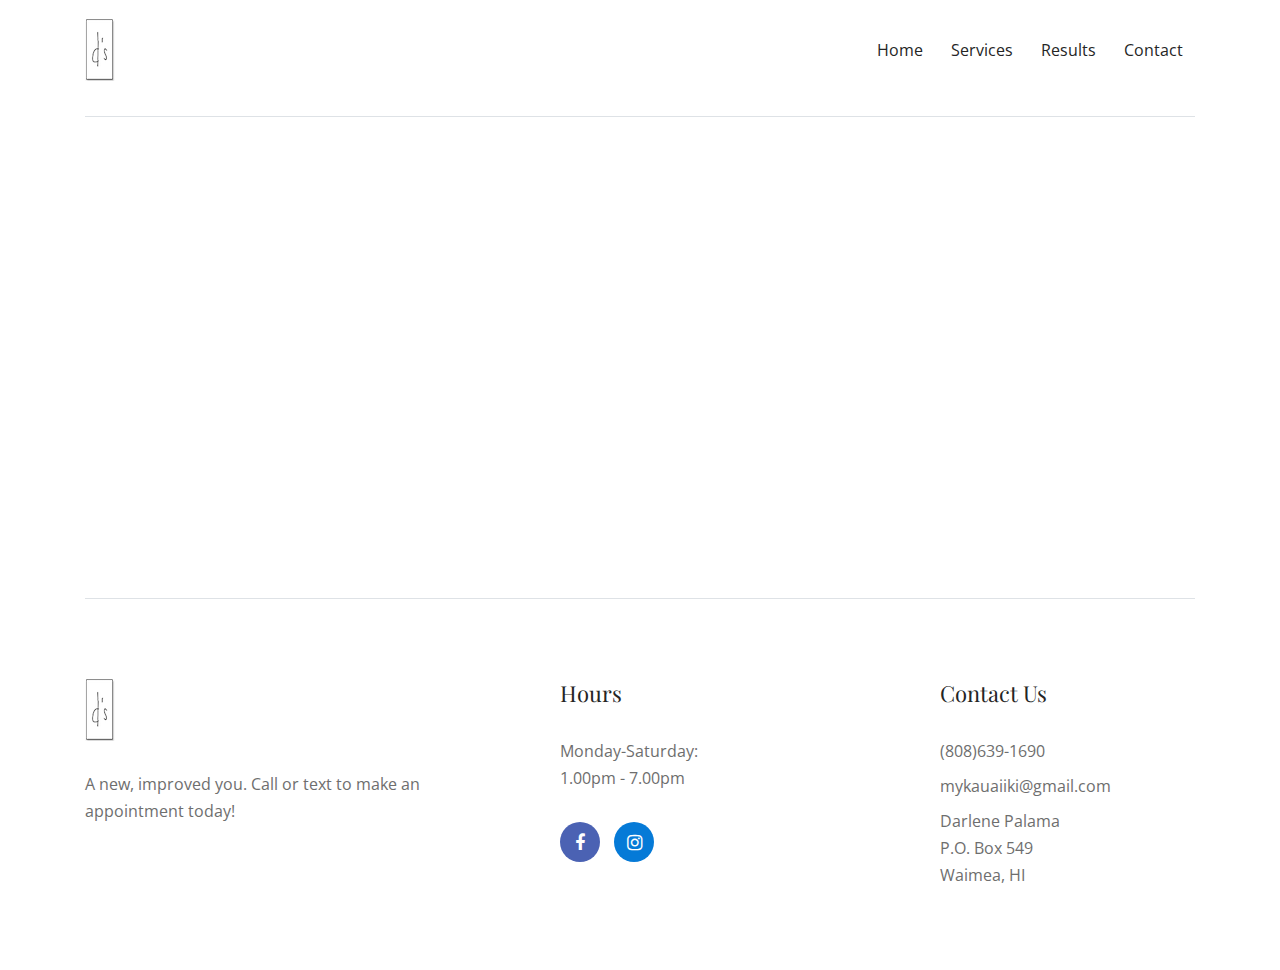
==== contact.html @ d2c917bf "Added container around map in contacts file." ====
<!DOCTYPE html>
<html lang="en">

<head>
    <meta charset="UTF-8">
    <meta name="description" content="">
    <meta http-equiv="X-UA-Compatible" content="IE=edge">
    <meta name="viewport" content="width=device-width, initial-scale=1, shrink-to-fit=no">

    <!-- Title -->
    <title>Darlene's</title>

    <!-- Favicon -->
    <link rel="icon" href="./img/core-img/darleneLogo.ico">

    <!-- Stylesheet -->
    <link rel="stylesheet" href="style.css">

</head>

<body>
    <!-- Preloader -->
    <div id="preloader">
        <div class="loader"></div>
    </div>
    <!-- /Preloader -->

        <!-- Main Header Start -->
        <div class="main-header-area">
            <div class="classy-nav-container breakpoint-off">
                <div class="container">
                    <!-- Classy Menu -->
                    <nav class="classy-navbar justify-content-between" id="akameNav">

                        <!-- Logo -->
                        <a class="nav-brand" href="index.html"><img src="./img/core-img/darleneLogo.png" alt=""></a>

                        <!-- Navbar Toggler -->
                        <div class="classy-navbar-toggler">
                            <span class="navbarToggler"><span></span><span></span><span></span></span>
                        </div>

                        <!-- Menu -->
                        <div class="classy-menu">
                            <!-- Menu Close Button -->
                            <div class="classycloseIcon">
                                <div class="cross-wrap"><span class="top"></span><span class="bottom"></span></div>
                            </div>
                            <!-- Nav Start -->
                            <div class="classynav">
                                <ul id="nav">
                                    <li><a href="./index.html">Home</a></li>
                                    <li><a href="./service.html">Services</a></li>
                                    <li><a href="./service copy.html">Results</a></li>
                                    <li><a href="./contact.html">Contact</a></li>
                                </ul>
                            <!-- Nav End -->
                        </div>
                    </nav>
                </div>
            </div>
        </div>
    </header>
    <!-- Header Area End -->

    <div class="container">
        <div class="border-top mt-3 mb-15"></div>
    </div>

    <!-- Google Maps Start -->
    <div class="container">
        <div class="akame-google-maps-area">
            <iframe src="https://www.google.com/maps/embed?pb=!1m18!1m12!1m3!1d3701.2905967788015!2d-159.52949958449238!3d21.92337716200979!2m3!1f0!2f0!3f0!3m2!1i1024!2i768!4f13.1!3m3!1m2!1s0x7c070457cb90d60b%3A0xf1c5030e3676e1a9!2s4414+Papalina+Rd%2C+Kalaheo%2C+HI+96741!5e0!3m2!1sen!2sus!4v1564170684583!5m2!1sen!2sus"allowfullscreen></iframe>
        </div>
    </div>
    <!-- Google Maps End -->

    <div class="container">
    <div class="border-top mt-3"></div>
    </div>

    <!-- Footer Area Start -->
    <footer class="footer-area section-padding-80-0">
        <div class="container">
            <div class="row justify-content-between">

                <!-- Single Footer Widget -->
                <div class="col-12 col-sm-6 col-md-4">
                    <div class="single-footer-widget mb-80">
                        <!-- Footer Logo -->
                        <a href="#" class="footer-logo"><img src="img/core-img/darleneLogo.png" alt=""></a>

                        <p class="mb-30">A new, improved you. Call or text to make an appointment today!</p>

                        <!-- Copywrite Text -->
                        <div class="copywrite-text">
                            <p> <!-- Link back to Colorlib can't be removed. Template is licensed under CC BY 3.0. -->
<!-- Copyright &copy;<script>document.write(new Date().getFullYear());</script> All rights reserved | This template is made with <i class="fa fa-heart-o" aria-hidden="true"></i> by <a href="https://colorlib.com" target="_blank">Colorlib</a> -->
<!-- Link back to Colorlib can't be removed. Template is licensed under CC BY 3.0. --></p>
                        </div>
                    </div>
                </div>

                <!-- Single Footer Widget -->
                <div class="col-12 col-sm-6 col-md-4 col-xl-3">
                    <div class="single-footer-widget mb-80">
                        <!-- Widget Title -->
                        <h4 class="widget-title">Hours</h4>

                        <!-- Open Times -->
                        <div class="open-time">
                            <p>Monday-Saturday:<br>1.00pm - 7.00pm</p>
                        </div>

                        <!-- Social Info -->
                        <div class="social-info">
                            <a href="#" class="facebook"><i class="fa fa-facebook"></i></a>
                            <a href="https://www.instagram.com/darlenepalama/?hl=en" class="instagram"><i class="fa fa-instagram"></i></a>
                        </div>
                    </div>
                </div>

                <!-- Single Footer Widget -->
                <div class="col-12 col-md-4 col-xl-3">
                    <div class="single-footer-widget mb-80">

                        <!-- Widget Title -->
                        <h4 class="widget-title">Contact Us</h4>

                        <!-- Contact Address -->
                        <div class="contact-address">
                            <p>(808)639-1690</p>
                            <p>mykauaiiki@gmail.com</p>
                            <p>Darlene Palama<br> P.O. Box 549<br> Waimea, HI</p>
                        </div>
                    </div>
                </div>

            </div>
        </div>
    </footer>
    <!-- Footer Area End -->

    <!-- All JS Files -->
    <!-- jQuery -->
    <script src="js/jquery.min.js"></script>
    <!-- Popper -->
    <script src="js/popper.min.js"></script>
    <!-- Bootstrap -->
    <script src="js/bootstrap.min.js"></script>
    <!-- All Plugins -->
    <script src="js/akame.bundle.js"></script>
    <!-- Active -->
    <script src="js/default-assets/active.js"></script>

</body>

</html>
---- style.css ----
/* ------------------------------------------
[Master Stylesheet]

Template Name: Akame - Hair Salon HTML5 Template
Template Author: Colorlib
Template Author URL: http://colorlib.com
Version: 1.0.0
Last Update: Jan 19, 2018

---------------------------------------------

[Tables of CSS Content]

+ body

    - 01.0 Reboot CSS
    - 02.0 Spacing CSS
    - 03.0 Preloader CSS
    - 04.0 Heading CSS
    - 05.0 Backtotop CSS
    - 06.0 Buttons CSS
    - 07.0 Header CSS
    - 08.0 Hero CSS
    - 09.0 Footer CSS
    - 10.0 CTA CSS
    - 11.0 Breadcrumb CSS
    - 12.0 Blog CSS
    - 13.0 Choose_us CSS
    - 14.0 Portfolio CSS
    - 15.0 Team CSS
    - 16.0 Service CSS
    - 17.0 About CSS
    - 18.0 Contact CSS

  --------------------------------------------- */
/* Import Fonts & All CSS */
@import url("https://fonts.googleapis.com/css?family=Open+Sans:300,400,600,700|Playfair+Display:400,700");
@import url(css/bootstrap.min.css);
@import url(css/animate.css);
@import url(css/default-assets/classy-nav.css);
@import url(css/default-assets/audioplayer.css);
@import url(css/owl.carousel.min.css);
@import url(css/magnific-popup.css);
@import url(css/font-awesome.min.css);
@import url(css/style.css);
/* :: 1.0 Reboot CSS */
* {
  margin: 0;
  padding: 0; }

body {
  font-family: "Open Sans", sans-serif;
  font-weight: 400;
  font-size: 16px;
  position: relative;
  z-index: auto; }

h1,
h2,
h3,
h4,
h5,
h6 {
  font-family: "Playfair Display", serif;
  color: #252525;
  line-height: 1.3;
  font-weight: 400; }

a,
a:active,
a:focus,
a:hover {
  color: #252525;
  text-decoration: none;
  -webkit-transition-duration: 500ms;
  -o-transition-duration: 500ms;
  transition-duration: 500ms;
  outline: none;
  font-weight: 400; }

li {
  list-style: none; }

p {
  line-height: 1.7;
  color: #6e6e6e;
  font-size: 16px;
  font-weight: 400; }

img {
  max-width: 100%;
  height: auto; }

ul {
  margin: 0;
  padding: 0; }
  ul li {
    margin: 0;
    padding: 0; }

.bg-overlay {
  position: relative;
  z-index: 1; }
  .bg-overlay::after {
    position: absolute;
    content: "";
    height: 100%;
    width: 100%;
    top: 0;
    left: 0;
    z-index: -1;
    background-color: rgba(0, 0, 0, 0.65); }

.bg-img {
  background-position: center center;
  background-size: cover;
  background-repeat: no-repeat; }

.jarallax {
  position: relative;
  z-index: 0; }
  .jarallax > .jarallax-img {
    position: absolute;
    object-fit: cover;
    font-family: 'object-fit: cover';
    top: 0;
    left: 0;
    width: 100%;
    height: 100%;
    z-index: -1; }

.mfp-image-holder .mfp-close,
.mfp-iframe-holder .mfp-close {
  color: #ffffff;
  right: 20px;
  text-align: center;
  padding-right: 0;
  width: 100%;
  position: fixed;
  top: 20px;
  width: 30px;
  background: #bca858;
  height: 30px;
  line-height: 30px; }

button.mfp-close,
button.mfp-arrow {
  background: #bca858; }

.mfp-bottom-bar {
  display: none !important; }

.mfp-bg {
  background-color: #000000; }

.bg-transparent {
  background-color: transparent !important; }

.bg-gray {
  background-color: #f6f9f9 !important; }

textarea:focus,
input:focus {
  outline: none; }

.border {
  border-color: #e5e5e5; }

.mfp-arrow-left::after {
  border-right-color: transparent; }

.mfp-arrow-left::before {
  border-right-color: #ffffff; }

.mfp-arrow-right::after {
  border-left-color: transparent; }

.mfp-arrow-right::before {
  border-left-color: #ffffff; }

/* :: 2.0 Spacing CSS */
.mt-15 {
  margin-top: 15px; }

.mt-30 {
  margin-top: 30px; }

.mt-40 {
  margin-top: 40px; }

.mt-50 {
  margin-top: 50px; }

.mt-70 {
  margin-top: 70px; }

.mt-80 {
  margin-top: 80px; }

.mt-100 {
  margin-top: 100px; }

.mt-150 {
  margin-top: 150px; }

.mr-15 {
  margin-right: 15px; }

.mr-30 {
  margin-right: 30px; }

.mr-50 {
  margin-right: 50px; }

.mr-100 {
  margin-right: 100px; }

.mb-15 {
  margin-bottom: 15px; }

.mb-30 {
  margin-bottom: 30px; }

.mb-40 {
  margin-bottom: 40px; }

.mb-50 {
  margin-bottom: 50px; }

.mb-60 {
  margin-bottom: 60px; }

.mb-70 {
  margin-bottom: 70px; }

.mb-80 {
  margin-bottom: 80px; }

.mb-100 {
  margin-bottom: 100px; }

.ml-15 {
  margin-left: 15px; }

.ml-30 {
  margin-left: 30px; }

.ml-50 {
  margin-left: 50px; }

.ml-100 {
  margin-left: 100px; }

.pt-50 {
  padding-top: 50px !important; }

.section-padding-80 {
  padding-top: 80px;
  padding-bottom: 80px; }

.section-padding-0-80 {
  padding-top: 0;
  padding-bottom: 80px; }

.section-padding-80-0 {
  padding-top: 80px;
  padding-bottom: 0; }

/* :: 3.0 Preloader CSS */
#preloader {
  position: fixed;
  width: 100%;
  height: 100%;
  z-index: 9999999;
  top: 0;
  left: 0;
  background-color: #f6f9f9;
  display: -webkit-box;
  display: -ms-flexbox;
  display: flex;
  -webkit-box-align: center;
  -ms-flex-align: center;
  align-items: center;
  -webkit-box-pack: center;
  -ms-flex-pack: center;
  justify-content: center;
  overflow: hidden; }

.loader,
.loader:before,
.loader:after {
  border-radius: 50%;
  width: 2.5em;
  height: 2.5em;
  -webkit-animation-fill-mode: both;
  animation-fill-mode: both;
  -webkit-animation: load7 1.8s infinite ease-in-out;
  animation: load7 1.8s infinite ease-in-out; }

.loader {
  color: #bca858;
  font-size: 6px;
  position: relative;
  -webkit-transform: translateZ(0);
  -ms-transform: translateZ(0);
  transform: translateZ(0);
  -webkit-animation-delay: -0.16s;
  animation-delay: -0.16s; }

.loader:before,
.loader:after {
  content: '';
  position: absolute;
  top: 0; }

.loader:before {
  left: -3.5em;
  -webkit-animation-delay: -0.32s;
  animation-delay: -0.32s; }

.loader:after {
  left: 3.5em; }

@-webkit-keyframes load7 {
  0%,
    80%,
    100% {
    box-shadow: 0 2.5em 0 -1.3em; }
  40% {
    box-shadow: 0 2.5em 0 0; } }
@keyframes load7 {
  0%,
    80%,
    100% {
    box-shadow: 0 2.5em 0 -1.3em; }
  40% {
    box-shadow: 0 2.5em 0 0; } }
/* :: 4.0 Heading CSS */
.section-heading {
  position: relative;
  z-index: 1;
  margin-bottom: 50px; }
  .section-heading h2 {
    font-size: 42px;
    text-transform: capitalize;
    margin-bottom: 15px;
    display: block;
    line-height: 1.2; }
    @media only screen and (min-width: 992px) and (max-width: 1199px) {
      .section-heading h2 {
        font-size: 36px; } }
    @media only screen and (min-width: 768px) and (max-width: 991px) {
      .section-heading h2 {
        font-size: 36px; } }
    @media only screen and (max-width: 767px) {
      .section-heading h2 {
        font-size: 30px; } }
  .section-heading p {
    font-size: 16px; }
  .section-heading span {
    position: absolute;
    top: 50%;
    font-size: 100px;
    color: #bca858;
    font-family: "Playfair Display", serif;
    text-transform: uppercase;
    line-height: 1;
    -webkit-transform: translateY(-50%);
    -ms-transform: translateY(-50%);
    transform: translateY(-50%);
    z-index: -1;
    opacity: 0.1;
    left: 0;
    font-weight: 700; }
    @media only screen and (min-width: 992px) and (max-width: 1199px) {
      .section-heading span {
        font-size: 70px; } }
    @media only screen and (min-width: 768px) and (max-width: 991px) {
      .section-heading span {
        font-size: 70px; } }
    @media only screen and (max-width: 767px) {
      .section-heading span {
        font-size: 50px; } }
  .section-heading.text-right span {
    right: 48px; }

/* :: 5.0 Backtotop CSS */
#scrollUp {
  position: fixed;
  right: 40px;
  font-size: 20px;
  line-height: 40px;
  width: 40px;
  height: 40px;
  bottom: 40px;
  background-color: #bca858;
  color: #ffffff;
  text-align: center;
  -webkit-transition-duration: 500ms;
  -o-transition-duration: 500ms;
  transition-duration: 500ms;
  border-radius: 50%;
  -webkit-box-shadow: 0 2px 40px 8px rgba(15, 15, 15, 0.15);
  box-shadow: 0 2px 40px 8px rgba(15, 15, 15, 0.15);
  z-index: 15962536; }
  #scrollUp:focus, #scrollUp:hover {
    background-color: #000000;
    color: #ffffff; }

/* :: 6.0 Buttons CSS */
.btn:focus {
  box-shadow: none; }

.akame-btn {
  font-family: "Playfair Display", serif;
  position: relative;
  z-index: 1;
  min-width: 150px;
  height: 42px;
  line-height: 40px;
  font-size: 14px;
  font-weight: 400;
  display: inline-block;
  padding: 0 35px;
  text-align: center;
  text-transform: uppercase;
  background-color: transparent;
  color: #252525;
  border: 1px solid #252525;
  border-radius: 60px;
  -webkit-transition-duration: 500ms;
  -o-transition-duration: 500ms;
  transition-duration: 500ms; }
  .akame-btn:focus, .akame-btn:hover {
    border-color: #bca858;
    font-weight: 400;
    font-size: 14px;
    background-color: #bca858;
    color: #ffffff;
    -webkit-box-shadow: 0 2px 40px 8px rgba(15, 15, 15, 0.15);
    box-shadow: 0 2px 40px 8px rgba(15, 15, 15, 0.15); }
  .akame-btn.active {
    border-color: #bca858;
    background-color: #bca858;
    color: #ffffff; }
    .akame-btn.active:focus, .akame-btn.active:hover {
      border-color: #252525;
      background-color: #252525;
      color: #ffffff; }

/* :: 7.0 Header CSS */
.header-area {
  position: relative;
  z-index: 10;
  width: 100%;
  -webkit-transition-duration: 500ms;
  -o-transition-duration: 500ms;
  transition-duration: 500ms;
  border-bottom: 1px solid #e5e5e5; }
  .header-area .top-header-area {
    position: relative;
    z-index: 1;
    background-color: #252525;
    width: 100%;
    height: 50px; }
    @media only screen and (max-width: 767px) {
      .header-area .top-header-area {
        height: auto;
        padding: 15px 0; } }
    .header-area .top-header-area .top-header-content p {
      margin-bottom: 0;
      font-size: 14px;
      color: #ffffff; }
      @media only screen and (min-width: 768px) and (max-width: 991px) {
        .header-area .top-header-area .top-header-content p {
          font-size: 12px; } }
      @media only screen and (max-width: 767px) {
        .header-area .top-header-area .top-header-content p {
          font-size: 10px; } }
  .header-area .cart-icon a:focus, .header-area .cart-icon a:hover {
    color: #bca858; }

.classy-nav-container {
  background-color: transparent;
  padding: 0; }
  .classy-nav-container .classy-navbar {
    -webkit-transition-duration: 500ms;
    -o-transition-duration: 500ms;
    transition-duration: 500ms;
    height: 100px;
    padding: 0; }
    @media only screen and (min-width: 768px) and (max-width: 991px) {
      .classy-nav-container .classy-navbar {
        height: 70px; } }
    @media only screen and (max-width: 767px) {
      .classy-nav-container .classy-navbar {
        height: 70px; } }
    @media only screen and (max-width: 767px) {
      .classy-nav-container .classy-navbar .nav-brand {
        max-width: 90px;
        margin-right: 15px; } }
    .classy-nav-container .classy-navbar .classynav ul li a {
      font-size: 16px;
      text-transform: capitalize;
      color: #252525; }
      @media only screen and (min-width: 992px) and (max-width: 1199px) {
        .classy-nav-container .classy-navbar .classynav ul li a {
          font-size: 14px; } }
      @media only screen and (min-width: 768px) and (max-width: 991px) {
        .classy-nav-container .classy-navbar .classynav ul li a {
          font-size: 14px; } }
      @media only screen and (max-width: 767px) {
        .classy-nav-container .classy-navbar .classynav ul li a {
          font-size: 14px; } }
      .classy-nav-container .classy-navbar .classynav ul li a:focus, .classy-nav-container .classy-navbar .classynav ul li a:hover {
        color: #bca858; }
    .classy-nav-container .classy-navbar .classynav ul li.cn-dropdown-item ul li a, .classy-nav-container .classy-navbar .classynav ul li.megamenu-item ul li a {
      font-size: 14px;
      text-transform: capitalize;
      height: 42px;
      line-height: 42px;
      padding: 0 30px;
      color: #252525; }
      .classy-nav-container .classy-navbar .classynav ul li.cn-dropdown-item ul li a:focus, .classy-nav-container .classy-navbar .classynav ul li.cn-dropdown-item ul li a:hover, .classy-nav-container .classy-navbar .classynav ul li.megamenu-item ul li a:focus, .classy-nav-container .classy-navbar .classynav ul li.megamenu-item ul li a:hover {
        color: #bca858; }

.classynav ul li.active a {
  position: relative;
  z-index: 1; }
  .classynav ul li.active a::before {
    width: 80%;
    height: 2px;
    background-color: #bca858;
    position: absolute;
    bottom: 0;
    left: 10%;
    z-index: 1;
    content: ''; }
    @media only screen and (min-width: 768px) and (max-width: 991px) {
      .classynav ul li.active a::before {
        display: none; } }
    @media only screen and (max-width: 767px) {
      .classynav ul li.active a::before {
        display: none; } }

.classynav ul li.has-down > a::after,
.classynav ul li.has-down.active > a::after,
.classynav ul li.megamenu-item > a::after {
  color: #252525; }

.breakpoint-off .classynav ul li .dropdown,
.breakpoint-off .classynav ul li .megamenu {
  width: 210px;
  -webkit-box-shadow: 0 2px 40px 8px rgba(15, 15, 15, 0.15);
  box-shadow: 0 2px 40px 8px rgba(15, 15, 15, 0.15);
  border-radius: 6px; }

.breakpoint-off .classynav ul li .megamenu {
  width: 100%; }

/* :: 8.0 Hero CSS */
.single-welcome-slide {
  position: relative;
  z-index: 2;
  width: 100%;
  height: 720px;
  background-color: #ffffff; }
  @media only screen and (min-width: 992px) and (max-width: 1199px) {
    .single-welcome-slide {
      height: 600px; } }
  @media only screen and (min-width: 768px) and (max-width: 991px) {
    .single-welcome-slide {
      height: 600px; } }
  @media only screen and (max-width: 767px) {
    .single-welcome-slide {
      height: 500px; } }
  .single-welcome-slide .welcome-text {
    position: relative;
    z-index: 1; }
    .single-welcome-slide .welcome-text h2 {
      font-size: 72px;
      display: block;
      margin-bottom: 30px;
      color: #252525; }
      @media only screen and (min-width: 992px) and (max-width: 1199px) {
        .single-welcome-slide .welcome-text h2 {
          font-size: 60px; } }
      @media only screen and (min-width: 768px) and (max-width: 991px) {
        .single-welcome-slide .welcome-text h2 {
          font-size: 60px; } }
      @media only screen and (max-width: 767px) {
        .single-welcome-slide .welcome-text h2 {
          font-size: 36px; } }
    .single-welcome-slide .welcome-text p {
      font-size: 18px;
      color: #252525;
      margin-bottom: 50px;
      display: block; }

.welcome-slides {
  position: relative;
  z-index: 1;
  overflow: hidden; }

/* :: 9.0 Footer CSS */
.footer-area {
  position: relative;
  z-index: 1; }

.single-footer-widget {
  position: relative;
  z-index: 1; }
  @media only screen and (min-width: 768px) and (max-width: 991px) {
    .single-footer-widget p {
      font-size: 14px; } }
  .single-footer-widget .widget-title {
    font-size: 22px;
    color: #252525;
    margin-bottom: 30px;
    display: block;
    text-transform: capitalize; }
  .single-footer-widget .open-time p {
    margin-bottom: 8px; }
    .single-footer-widget .open-time p:last-child {
      margin-bottom: 0; }
  .single-footer-widget .social-info {
    position: relative;
    z-index: 1;
    margin-top: 30px; }
    .single-footer-widget .social-info a {
      display: inline-block;
      font-size: 18px;
      color: #ffffff;
      width: 40px;
      height: 40px;
      border-radius: 50%;
      margin-right: 10px;
      text-align: center;
      line-height: 40px; }
      @media only screen and (min-width: 768px) and (max-width: 991px) {
        .single-footer-widget .social-info a {
          margin-right: 5px; } }
      .single-footer-widget .social-info a.facebook {
        background-color: #4b62b3; }
      .single-footer-widget .social-info a.twitter {
        background-color: #03baeb; }
      .single-footer-widget .social-info a.google-plus {
        background-color: #cb242e; }
      .single-footer-widget .social-info a.instagram {
        background-color: #057ad7; }
      .single-footer-widget .social-info a:focus, .single-footer-widget .social-info a:hover {
        background-color: #bca858; }
  .single-footer-widget .contact-address p {
    margin-bottom: 8px; }
    .single-footer-widget .contact-address p:last-child {
      margin-bottom: 0; }
  .single-footer-widget .footer-logo {
    display: block;
    margin-bottom: 30px; }

.copywrite-text {
  position: relative;
  z-index: 1; }
  .copywrite-text p {
    font-size: 16px;
    color: #6e6e6e;
    margin-bottom: 0; }
    @media only screen and (min-width: 768px) and (max-width: 991px) {
      .copywrite-text p {
        font-size: 14px; } }
    .copywrite-text p a {
      color: #6e6e6e;
      font-size: 16px; }
      @media only screen and (min-width: 768px) and (max-width: 991px) {
        .copywrite-text p a {
          font-size: 14px; } }
      .copywrite-text p a:focus, .copywrite-text p a:hover {
        color: #bca858; }

/* :: 10.0 CTA CSS */
.akame-cta-area {
  position: relative;
  z-index: 1; }
  .akame-cta-area .cta-content h2 {
    font-size: 48px;
    display: block;
    margin-bottom: 30px; }
    @media only screen and (min-width: 992px) and (max-width: 1199px) {
      .akame-cta-area .cta-content h2 {
        font-size: 36px; } }
    @media only screen and (min-width: 768px) and (max-width: 991px) {
      .akame-cta-area .cta-content h2 {
        font-size: 36px; } }
    @media only screen and (max-width: 767px) {
      .akame-cta-area .cta-content h2 {
        font-size: 30px; } }
  .akame-cta-area .cta-thumbnail {
    position: absolute;
    width: 50%;
    height: 100%;
    z-index: -1;
    top: 0;
    right: 0; }
    @media only screen and (min-width: 992px) and (max-width: 1199px) {
      .akame-cta-area .cta-thumbnail {
        width: 65%; } }
    @media only screen and (min-width: 768px) and (max-width: 991px) {
      .akame-cta-area .cta-thumbnail {
        width: 70%;
        opacity: 0.5; } }
    @media only screen and (max-width: 767px) {
      .akame-cta-area .cta-thumbnail {
        width: 100%;
        opacity: 0.2; } }

/* :: 11.0 Breadcrumb CSS */
.breadcrumb-content {
  position: relative;
  z-index: 1;
  text-align: center; }
  .breadcrumb-content h2 {
    font-size: 60px;
    margin-bottom: 15px; }
    @media only screen and (min-width: 992px) and (max-width: 1199px) {
      .breadcrumb-content h2 {
        font-size: 48px; } }
    @media only screen and (min-width: 768px) and (max-width: 991px) {
      .breadcrumb-content h2 {
        font-size: 48px; } }
    @media only screen and (max-width: 767px) {
      .breadcrumb-content h2 {
        font-size: 36px; } }
  .breadcrumb-content .breadcrumb {
    position: relative;
    padding: 0;
    background-color: transparent;
    -webkit-box-pack: center;
    -ms-flex-pack: center;
    justify-content: center; }
    .breadcrumb-content .breadcrumb .breadcrumb-item a:hover, .breadcrumb-content .breadcrumb .breadcrumb-item a:focus {
      color: #bca858; }
    .breadcrumb-content .breadcrumb .breadcrumb-item + .breadcrumb-item::before {
      content: '\f101';
      font-family: "FontAwesome"; }

/* :: 12.0 Blog CSS */
.single-post-area {
  position: relative;
  z-index: 1; }
  .single-post-area .post-thumbnail {
    position: relative;
    z-index: 1;
    margin-bottom: 30px; }
    .single-post-area .post-thumbnail a {
      display: block; }
  .single-post-area .post-content {
    position: relative;
    z-index: 1; }
    .single-post-area .post-content .post-title {
      font-weight: 400;
      font-size: 20px;
      display: block;
      margin-bottom: 15px;
      font-family: "Playfair Display", serif; }
      .single-post-area .post-content .post-title:hover, .single-post-area .post-content .post-title:focus {
        color: #bca858; }
    .single-post-area .post-content .post-meta {
      position: relative;
      z-index: 1;
      margin-bottom: 15px; }
      .single-post-area .post-content .post-meta a {
        position: relative;
        z-index: 1;
        font-size: 14px;
        color: #acacac;
        display: inline-block;
        margin-right: 30px; }
        .single-post-area .post-content .post-meta a:last-child {
          margin-right: 0; }
          .single-post-area .post-content .post-meta a:last-child::before {
            content: '|';
            position: absolute;
            top: 0;
            left: -20px;
            z-index: 1; }
        .single-post-area .post-content .post-meta a:hover, .single-post-area .post-content .post-meta a:focus {
          color: #bca858; }
    .single-post-area .post-content p {
      margin-bottom: 0; }
  .single-post-area:hover .post-content .post-title, .single-post-area:focus .post-content .post-title {
    color: #bca858; }

.akame-blog-details-area {
  position: relative;
  z-index: 1; }
  .akame-blog-details-area .post-content {
    position: relative;
    z-index: 1;
    text-align: center;
    margin-bottom: 50px; }
    .akame-blog-details-area .post-content .post-title {
      font-weight: 400;
      font-size: 42px;
      display: block;
      margin-bottom: 0;
      font-family: "Playfair Display", serif; }
      @media only screen and (max-width: 767px) {
        .akame-blog-details-area .post-content .post-title {
          font-size: 30px; } }
    .akame-blog-details-area .post-content .post-meta {
      position: relative;
      z-index: 1;
      margin-bottom: 15px; }
      .akame-blog-details-area .post-content .post-meta a {
        position: relative;
        z-index: 1;
        font-size: 16px;
        color: #acacac;
        display: inline-block;
        margin-right: 30px; }
        .akame-blog-details-area .post-content .post-meta a:last-child {
          margin-right: 0; }
          .akame-blog-details-area .post-content .post-meta a:last-child::before {
            content: '|';
            position: absolute;
            top: 0;
            left: -20px;
            z-index: 1; }
        @media only screen and (max-width: 767px) {
          .akame-blog-details-area .post-content .post-meta a {
            font-size: 14px; } }
        .akame-blog-details-area .post-content .post-meta a:hover, .akame-blog-details-area .post-content .post-meta a:focus {
          color: #bca858; }

.blog-details-text {
  position: relative;
  z-index: 1; }
  .blog-details-text p {
    font-size: 20px;
    margin-bottom: 30px; }
    @media only screen and (max-width: 767px) {
      .blog-details-text p {
        font-size: 16px; } }
  .blog-details-text p:first-child {
    display: -webkit-box;
    display: -ms-flexbox;
    display: flex;
    line-height: 1; }
    .blog-details-text p:first-child span:first-child {
      font-weight: 700;
      margin-right: 15px;
      font-size: 100px; }
      @media only screen and (max-width: 767px) {
        .blog-details-text p:first-child span:first-child {
          font-size: 50px; } }
    .blog-details-text p:first-child span:last-child {
      line-height: 1.7; }
  .blog-details-text ul {
    position: relative;
    z-index: 1;
    padding-left: 15px; }
    .blog-details-text ul li {
      font-size: 20px;
      color: #6e6e6e;
      margin-bottom: 30px; }
      .blog-details-text ul li span {
        color: #252525; }
      .blog-details-text ul li i {
        font-size: 14px;
        margin-right: 10px; }
      @media only screen and (max-width: 767px) {
        .blog-details-text ul li {
          font-size: 16px; } }

.akame-blockquote {
  position: relative;
  z-index: 1;
  margin-bottom: 30px;
  margin-top: 30px;
  border-left: 5px solid #bca858;
  padding: 15px; }
  .akame-blockquote h4 {
    margin-bottom: 0; }
    @media only screen and (max-width: 767px) {
      .akame-blockquote h4 {
        font-size: 20px; } }

.akame-post-share {
  position: relative;
  z-index: 1; }
  .akame-post-share a {
    display: block;
    width: 46px;
    height: 46px;
    border-radius: 50%;
    background-color: #bca858;
    color: #ffffff;
    text-align: center;
    margin-bottom: 10px;
    line-height: 46px; }
    @media only screen and (max-width: 767px) {
      .akame-post-share a {
        width: 30px;
        height: 30px;
        line-height: 30px; } }
    .akame-post-share a.facebook {
      background-color: #4b62b3; }
    .akame-post-share a.twitter {
      background-color: #03baeb; }
    .akame-post-share a.google-plus {
      background-color: #cb242e; }
    .akame-post-share a.instagram {
      background-color: #057ad7; }
    .akame-post-share a:hover, .akame-post-share a:focus {
      background-color: #bca858; }

.post-author-area {
  position: relative;
  z-index: 1;
  padding: 30px 0;
  border-top: 1px solid #e5e5e5; }
  .post-author-area .author-meta .author-avatar {
    -webkit-box-flex: 0;
    -ms-flex: 0 0 60px;
    flex: 0 0 60px;
    max-width: 60px;
    width: 60px;
    height: 60px;
    margin-right: 30px; }
    @media only screen and (max-width: 767px) {
      .post-author-area .author-meta .author-avatar {
        -webkit-box-flex: 0;
        -ms-flex: 0 0 40px;
        flex: 0 0 40px;
        max-width: 40px;
        width: 40px;
        height: 40px;
        margin-right: 5px; } }
    .post-author-area .author-meta .author-avatar img {
      border-radius: 50%; }
  .post-author-area .author-meta .author-text p {
    font-size: 14px;
    margin-bottom: 5px; }
    @media only screen and (max-width: 767px) {
      .post-author-area .author-meta .author-text p {
        font-size: 12px; } }
  .post-author-area .author-meta .author-text h5 {
    margin-bottom: 0; }
    @media only screen and (max-width: 767px) {
      .post-author-area .author-meta .author-text h5 {
        font-size: 14px; } }
  .post-author-area .author-social-info a {
    display: inline-block;
    width: 46px;
    height: 46px;
    border-radius: 50%;
    background-color: #bca858;
    color: #ffffff;
    text-align: center;
    margin-left: 15px;
    line-height: 46px; }
    @media only screen and (max-width: 767px) {
      .post-author-area .author-social-info a {
        width: 30px;
        height: 30px;
        line-height: 30px;
        margin-left: 2px;
        font-size: 14px; } }
    .post-author-area .author-social-info a.facebook {
      background-color: #4b62b3; }
    .post-author-area .author-social-info a.twitter {
      background-color: #03baeb; }
    .post-author-area .author-social-info a.google-plus {
      background-color: #cb242e; }
    .post-author-area .author-social-info a:hover, .post-author-area .author-social-info a:focus {
      background-color: #bca858; }

/* :: 13.0 Choose Us CSS */
.choose-us-content {
  position: relative;
  z-index: 1; }
  .choose-us-content ul li {
    font-size: 16px;
    display: block;
    margin-bottom: 15px; }
    .choose-us-content ul li i {
      color: #bca858;
      padding-right: 5px; }
    .choose-us-content ul li:last-child {
      margin-bottom: 0; }

.choose-us-thumbnail {
  position: relative;
  z-index: 1;
  background-color: #ebebeb;
  border-radius: 4px;
  height: 380px; }
  @media only screen and (max-width: 767px) {
    .choose-us-thumbnail {
      height: 220px; } }
  .choose-us-thumbnail .choose-us-img {
    position: absolute;
    width: 100%;
    height: 100%;
    top: -30px;
    right: 30px;
    z-index: 10;
    border-radius: 4px; }
    @media only screen and (max-width: 767px) {
      .choose-us-thumbnail .choose-us-img {
        top: -15px;
        right: 15px; } }

/* :: 14.0 Portfolio CSS */
.akame-portfolio {
  position: relative;
  z-index: 1; }

.portfolio-menu .btn {
  padding: 5px 10px;
  background-color: transparent;
  font-size: 16px;
  border-radius: 0;
  border-bottom: 2px solid transparent;
  margin: 0 10px; }
  @media only screen and (min-width: 768px) and (max-width: 991px) {
    .portfolio-menu .btn {
      margin: 0 5px;
      font-size: 14px; } }
  @media only screen and (max-width: 767px) {
    .portfolio-menu .btn {
      margin: 0 3px;
      font-size: 13px; } }
  .portfolio-menu .btn.active {
    color: #bca858;
    border-bottom-color: #bca858; }

.akame-portfolio-single-item {
  position: relative;
  z-index: 1;
  overflow: hidden;
  border-radius: 3px; }
  .akame-portfolio-single-item img {
    width: 100%;
    -webkit-transition-duration: 500ms;
    -o-transition-duration: 500ms;
    transition-duration: 500ms;
    border-radius: 3px; }
  .akame-portfolio-single-item .overlay-content {
    -webkit-transition-duration: 500ms;
    -o-transition-duration: 500ms;
    transition-duration: 500ms;
    position: absolute;
    width: 100%;
    height: 100%;
    top: 0;
    left: 0;
    background-color: #000000;
    opacity: 0;
    visibility: hidden;
    z-index: 100;
    border-radius: 3px;
    padding: 50px 30px; }
    .akame-portfolio-single-item .overlay-content .overlay-text h4 {
      color: #bca858; }
      @media only screen and (max-width: 767px) {
        .akame-portfolio-single-item .overlay-content .overlay-text h4 {
          font-size: 20px; } }
    .akame-portfolio-single-item .overlay-content .overlay-text p {
      color: #ffffff;
      margin-bottom: 0; }
      @media only screen and (min-width: 992px) and (max-width: 1199px) {
        .akame-portfolio-single-item .overlay-content .overlay-text p {
          font-size: 14px; } }
      @media only screen and (max-width: 767px) {
        .akame-portfolio-single-item .overlay-content .overlay-text p {
          font-size: 14px; } }
  .akame-portfolio-single-item .thumbnail-zoom {
    position: absolute;
    width: 40px;
    height: auto;
    margin-left: -40px;
    font-size: 20px;
    color: #ffffff;
    left: 50%;
    z-index: 100;
    bottom: 25px;
    text-align: center;
    opacity: 0;
    visibility: hidden; }
    .akame-portfolio-single-item .thumbnail-zoom:hover, .akame-portfolio-single-item .thumbnail-zoom:focus {
      color: #bca858; }
  .akame-portfolio-single-item:hover img, .akame-portfolio-single-item:focus img {
    -webkit-transform: scale(1.2);
    -ms-transform: scale(1.2);
    transform: scale(1.2); }
  .akame-portfolio-single-item:hover .overlay-content, .akame-portfolio-single-item:focus .overlay-content {
    opacity: 0.7;
    visibility: visible; }
  .akame-portfolio-single-item:hover .thumbnail-zoom, .akame-portfolio-single-item:focus .thumbnail-zoom {
    opacity: 1;
    visibility: visible;
    margin-left: -20px; }

/* :: 15.0 Team CSS */
.akame-our-expert-area {
  position: relative;
  z-index: 1; }
  .akame-our-expert-area::before {
    position: absolute;
    width: 100%;
    height: 70%;
    content: '';
    top: 0;
    right: 0;
    z-index: -1;
    background-color: #f6f9f9; }
  .akame-our-expert-area .side-thumbnail {
    position: absolute;
    width: 555px;
    height: 70%;
    right: 50%;
    top: 0;
    z-index: -1;
    background-position: top center;
    background-size: cover;
    background-repeat: no-repeat; }
    @media only screen and (min-width: 768px) and (max-width: 991px) {
      .akame-our-expert-area .side-thumbnail {
        height: 50%;
        opacity: 0.2; } }
    @media only screen and (max-width: 767px) {
      .akame-our-expert-area .side-thumbnail {
        display: none; } }
  .akame-our-expert-area.about-us-page::before {
    height: 100%; }
  .akame-our-expert-area.about-us-page .side-thumbnail {
    height: 100%; }

.our-certificate-area {
  position: relative;
  z-index: 1; }
  .our-certificate-area img {
    margin-right: 30px;
    max-height: 45px; }
    .our-certificate-area img:last-child {
      margin-right: 0; }

.single-team-member {
  position: relative;
  z-index: 1;
  border: 1px solid #e5e5e5;
  -webkit-transition-duration: 500ms;
  -o-transition-duration: 500ms;
  transition-duration: 500ms;
  background-color: #ffffff; }
  .single-team-member .team-member-img {
    position: relative;
    z-index: 1; }
    .single-team-member .team-member-img img {
      -webkit-transition-duration: 500ms;
      -o-transition-duration: 500ms;
      transition-duration: 500ms;
      width: 100%;
      -webkit-filter: grayscale(100%);
      filter: grayscale(100%); }
    .single-team-member .team-member-img .team-social-info {
      -webkit-transition-duration: 500ms;
      -o-transition-duration: 500ms;
      transition-duration: 500ms;
      position: absolute;
      width: 100%;
      height: 100%;
      background-color: rgba(255, 255, 255, 0.8);
      opacity: 0;
      visibility: hidden;
      top: 0;
      left: 0;
      z-index: 10;
      text-align: center; }
      .single-team-member .team-member-img .team-social-info .social-link a {
        display: inline-block;
        width: 46px;
        height: 46px;
        line-height: 46px;
        border-radius: 50%; }
        .single-team-member .team-member-img .team-social-info .social-link a:hover, .single-team-member .team-member-img .team-social-info .social-link a:focus {
          background-color: #bca858;
          -webkit-box-shadow: 0 2px 40px 8px rgba(15, 15, 15, 0.15);
          box-shadow: 0 2px 40px 8px rgba(15, 15, 15, 0.15);
          color: #ffffff; }
  .single-team-member .team-member-info {
    padding: 20px 30px; }
    .single-team-member .team-member-info h5 {
      display: block;
      margin-bottom: 10px; }
    .single-team-member .team-member-info p {
      margin-bottom: 0;
      font-size: 14px; }
  .single-team-member:hover, .single-team-member:focus {
    -webkit-box-shadow: 0 2px 40px 8px rgba(15, 15, 15, 0.15);
    box-shadow: 0 2px 40px 8px rgba(15, 15, 15, 0.15); }
    .single-team-member:hover img, .single-team-member:focus img {
      width: 100%;
      -webkit-filter: grayscale(0%);
      filter: grayscale(0%); }
    .single-team-member:hover .team-social-info, .single-team-member:focus .team-social-info {
      opacity: 1;
      visibility: visible; }
    .single-team-member:hover .team-member-info h5, .single-team-member:focus .team-member-info h5 {
      color: #bca858; }

/* :: 16.0 Service CSS */
.single-service-area {
  position: relative;
  z-index: 1;
  padding: 40px 20px;
  border: 1px solid #e5e5e5;
  text-align: center;
  -webkit-transition-duration: 500ms;
  -o-transition-duration: 500ms;
  transition-duration: 500ms; }
  @media only screen and (min-width: 992px) and (max-width: 1199px) {
    .single-service-area {
      padding: 30px 15px; } }
  .single-service-area img {
    display: inline-block;
    margin-bottom: 15px; }
  .single-service-area h5 {
    font-size: 22px;
    margin-bottom: 10px;
    -webkit-transition-duration: 300ms;
    -o-transition-duration: 300ms;
    transition-duration: 300ms; }
    @media only screen and (min-width: 992px) and (max-width: 1199px) {
      .single-service-area h5 {
        font-size: 18px; } }
  .single-service-area p {
    margin-bottom: 0; }
    @media only screen and (min-width: 992px) and (max-width: 1199px) {
      .single-service-area p {
        font-size: 14px; } }
  .single-service-area:hover, .single-service-area:focus {
    border-color: transparent;
    -webkit-box-shadow: 0 2px 40px 8px rgba(15, 15, 15, 0.15);
    box-shadow: 0 2px 40px 8px rgba(15, 15, 15, 0.15); }
    .single-service-area:hover h5, .single-service-area:focus h5 {
      color: #bca858; }

.single--service--item {
  position: relative;
  z-index: 1; }
  .single--service--item .service-content {
    -webkit-box-flex: 0;
    -ms-flex: 0 0 50%;
    flex: 0 0 50%;
    max-width: 50%;
    width: 50%; }
    @media only screen and (max-width: 767px) {
      .single--service--item .service-content {
        -webkit-box-flex: 0;
        -ms-flex: 0 0 100%;
        flex: 0 0 100%;
        max-width: 100%;
        width: 100%; } }
    .single--service--item .service-content .service-text {
      margin-left: auto;
      width: 555px;
      padding: 80px 0; }
      @media only screen and (min-width: 992px) and (max-width: 1199px) {
        .single--service--item .service-content .service-text {
          width: 455px; } }
      @media only screen and (min-width: 768px) and (max-width: 991px) {
        .single--service--item .service-content .service-text {
          width: 345px; } }
      @media only screen and (max-width: 767px) {
        .single--service--item .service-content .service-text {
          width: 100%;
          padding: 80px 30px; } }
      .single--service--item .service-content .service-text h2 {
        font-size: 42px;
        display: block;
        margin-bottom: 40px; }
        @media only screen and (min-width: 992px) and (max-width: 1199px) {
          .single--service--item .service-content .service-text h2 {
            font-size: 36px; } }
        @media only screen and (min-width: 768px) and (max-width: 991px) {
          .single--service--item .service-content .service-text h2 {
            font-size: 30px; } }
        @media only screen and (max-width: 767px) {
          .single--service--item .service-content .service-text h2 {
            font-size: 24px; } }
      .single--service--item .service-content .service-text p {
        margin-bottom: 30px;
        display: block;
        max-width: 250px;
        display: -webkit-box;
        display: -ms-flexbox;
        display: flex;
        -webkit-box-pack: justify;
        -ms-flex-pack: justify;
        justify-content: space-between; }
        .single--service--item .service-content .service-text p span:last-child {
          font-weight: 600;
          color: #252525; }
        .single--service--item .service-content .service-text p:last-child {
          margin-bottom: 0; }
  .single--service--item .service-thumbnail {
    position: relative;
    z-index: 1;
    -webkit-box-flex: 0;
    -ms-flex: 0 0 50%;
    flex: 0 0 50%;
    max-width: 50%;
    width: 50%;
    height: 500px; }
    @media only screen and (max-width: 767px) {
      .single--service--item .service-thumbnail {
        -webkit-box-flex: 0;
        -ms-flex: 0 0 100%;
        flex: 0 0 100%;
        max-width: 100%;
        width: 100%;
        height: 300px; } }
  .single--service--item.odd-item .service-content .service-text {
    margin-left: 15%;
    width: auto; }
    @media only screen and (max-width: 767px) {
      .single--service--item.odd-item .service-content .service-text {
        margin-left: auto; } }

.akame-service-area {
  position: relative;
  z-index: 1; }
  .akame-service-area .single--service--item:first-child {
    border-top: 1px solid #e5e5e5; }
  .akame-service-area .single--service--item:last-child {
    border-bottom: 1px solid #e5e5e5; }

/* :: 17.0 About CSS */
.about-us-thumbnail {
  position: relative;
  z-index: 1; }
  .about-us-thumbnail img {
    -webkit-box-shadow: 0 2px 40px 8px rgba(15, 15, 15, 0.15);
    box-shadow: 0 2px 40px 8px rgba(15, 15, 15, 0.15); }

.about-us-content {
  position: relative;
  z-index: 1; }
  .about-us-content h3 {
    display: block;
    margin-bottom: 15px; }
    @media only screen and (min-width: 992px) and (max-width: 1199px) {
      .about-us-content h3 {
        font-size: 24px; } }
    @media only screen and (max-width: 767px) {
      .about-us-content h3 {
        font-size: 24px; } }

.about--us--content p {
  font-size: 20px;
  font-style: italic;
  color: #252525;
  margin-bottom: 25px; }
.about--us--content img {
  display: block;
  margin-bottom: 20px; }
.about--us--content h4 {
  margin-bottom: 0; }

.akame--video--area {
  position: relative;
  z-index: 1; }
  .akame--video--area::before {
    position: absolute;
    width: 100%;
    height: 60%;
    content: '';
    bottom: 0;
    right: 0;
    z-index: -1;
    background-color: #f6f9f9; }
    @media only screen and (min-width: 768px) and (max-width: 991px) {
      .akame--video--area::before {
        height: 70%; } }
    @media only screen and (max-width: 767px) {
      .akame--video--area::before {
        height: 90%; } }
  .akame--video--area .video-content-area {
    position: relative;
    z-index: 1;
    background-color: #ffffff;
    border: 20px solid #ffffff;
    box-shadow: 0 15px 15px 0 rgba(0, 0, 0, 0.15);
    border-radius: 5px; }
    .akame--video--area .video-content-area .video-play-btn {
      display: inline-block;
      width: 90px;
      height: 90px;
      background-color: #bca858;
      color: #ffffff;
      font-size: 30px;
      text-align: center;
      line-height: 90px;
      border-radius: 50%;
      position: absolute;
      top: 50%;
      left: 50%;
      margin-top: -45px;
      margin-left: -45px;
      z-index: 100; }
      .akame--video--area .video-content-area .video-play-btn i {
        padding-left: 5px; }
      @media only screen and (max-width: 767px) {
        .akame--video--area .video-content-area .video-play-btn {
          width: 60px;
          height: 60px;
          font-size: 24px;
          line-height: 60px;
          margin-top: -30px;
          margin-left: -30px; } }
      .akame--video--area .video-content-area .video-play-btn:hover, .akame--video--area .video-content-area .video-play-btn:focus {
        background-color: #000000; }

.single-cool-facts-area {
  position: relative;
  z-index: 1; }
  .single-cool-facts-area span {
    position: absolute;
    top: 50%;
    font-size: 48px;
    color: #bca858;
    font-family: "Playfair Display", serif;
    text-transform: uppercase;
    line-height: 1;
    -webkit-transform: translate(-50%, -50%);
    -ms-transform: translate(-50%, -50%);
    transform: translate(-50%, -50%);
    z-index: -1;
    opacity: 0.15;
    left: 50%;
    font-weight: 700; }
  .single-cool-facts-area h2 {
    font-size: 60px;
    display: block;
    margin-bottom: 10px; }
    @media only screen and (max-width: 767px) {
      .single-cool-facts-area h2 {
        font-size: 36px; } }
    @media only screen and (min-width: 576px) and (max-width: 767px) {
      .single-cool-facts-area h2 {
        font-size: 42px; } }
  .single-cool-facts-area p {
    font-size: 14px;
    text-transform: uppercase;
    margin-bottom: 0;
    color: #6e6e6e; }

.testimonial-slides {
  position: relative;
  z-index: 1; }
  .testimonial-slides .owl-dots {
    margin-top: 50px;
    display: -webkit-box;
    display: -ms-flexbox;
    display: flex;
    -webkit-box-align: center;
    -ms-flex-align: center;
    align-items: center;
    -webkit-box-pack: center;
    -ms-flex-pack: center;
    justify-content: center; }
    .testimonial-slides .owl-dots .owl-dot {
      width: 12px;
      height: 12px;
      border: 1px solid #bca858;
      margin: 0 5px;
      border-radius: 50%; }
      .testimonial-slides .owl-dots .owl-dot.active {
        background-color: #bca858; }

.single-testimonial-slide {
  position: relative;
  z-index: 1;
  text-align: center; }
  .single-testimonial-slide img {
    width: 35px !important;
    margin: 0 auto 50px; }
  .single-testimonial-slide p {
    color: #252525;
    font-size: 24px;
    margin-bottom: 30px; }
    @media only screen and (max-width: 767px) {
      .single-testimonial-slide p {
        font-size: 20px; } }
  .single-testimonial-slide .ratings-name {
    position: relative;
    z-index: 1; }
    .single-testimonial-slide .ratings-name .ratings {
      font-size: 16px;
      color: #e0cd3f; }
    .single-testimonial-slide .ratings-name h5 {
      font-size: 18px;
      margin-bottom: 0; }

.booking-info {
  position: relative;
  z-index: 1; }
  .booking-info h2 {
    font-size: 42px;
    margin-bottom: 20px; }
    @media only screen and (max-width: 767px) {
      .booking-info h2 {
        font-size: 36px; } }
  .booking-info h4 {
    color: #bca858;
    margin-bottom: 15px; }
  .booking-info p:last-child {
    margin-bottom: 0; }

.single-booking-table {
  position: relative;
  z-index: 1;
  border-left: 1px solid #e5e5e5;
  margin: 0 70px; }
  @media only screen and (max-width: 767px) {
    .single-booking-table {
      margin: 0; } }
  .single-booking-table .single-date-hours {
    position: relative;
    z-index: 1;
    -webkit-box-flex: 0;
    -ms-flex: 0 0 33.3333%;
    flex: 0 0 33.3333%;
    max-width: 33.3333%;
    width: 33.3333%; }
    .single-booking-table .single-date-hours .booking-day {
      border: 1px solid #e5e5e5;
      text-align: center;
      padding: 20px 15px;
      width: 100%;
      border-left: none; }
      .single-booking-table .single-date-hours .booking-day h5 {
        font-weight: 600;
        font-family: "Open Sans", sans-serif; }
        @media only screen and (min-width: 992px) and (max-width: 1199px) {
          .single-booking-table .single-date-hours .booking-day h5 {
            font-size: 16px; } }
        @media only screen and (max-width: 767px) {
          .single-booking-table .single-date-hours .booking-day h5 {
            font-size: 14px; } }
      .single-booking-table .single-date-hours .booking-day h6 {
        margin-bottom: 0;
        font-family: "Open Sans", sans-serif; }
        @media only screen and (min-width: 992px) and (max-width: 1199px) {
          .single-booking-table .single-date-hours .booking-day h6 {
            font-size: 12px; } }
        @media only screen and (max-width: 767px) {
          .single-booking-table .single-date-hours .booking-day h6 {
            font-size: 12px; } }
    .single-booking-table .single-date-hours .booking-hours {
      position: relative;
      z-index: 1;
      text-align: center; }
      .single-booking-table .single-date-hours .booking-hours span {
        -webkit-box-flex: 0;
        -ms-flex: 0 0 50%;
        flex: 0 0 50%;
        max-width: 50%;
        width: 50%;
        border-right: 1px solid #e5e5e5;
        border-bottom: 1px solid #e5e5e5;
        padding: 20px 5px;
        font-size: 24px;
        color: #252525; }
        @media only screen and (min-width: 992px) and (max-width: 1199px) {
          .single-booking-table .single-date-hours .booking-hours span {
            font-size: 20px; } }
        @media only screen and (max-width: 767px) {
          .single-booking-table .single-date-hours .booking-hours span {
            font-size: 12px; } }
        .single-booking-table .single-date-hours .booking-hours span.active {
          background-color: #f6f9f9;
          color: #acacac; }
    .single-booking-table .single-date-hours.active .booking-day {
      background-color: #bca858; }
      .single-booking-table .single-date-hours.active .booking-day h5,
      .single-booking-table .single-date-hours.active .booking-day h6 {
        color: #ffffff; }

.booking-table-slider {
  position: relative;
  z-index: 1; }
  .booking-table-slider .owl-prev,
  .booking-table-slider .owl-next {
    width: 40px;
    height: 40px;
    position: absolute;
    border: 1px solid #252525;
    color: #252525;
    text-align: center;
    line-height: 40px;
    font-size: 24px;
    border-radius: 50%;
    -webkit-transition-duration: 500ms;
    -o-transition-duration: 500ms;
    transition-duration: 500ms;
    top: 50%;
    margin-top: -20px;
    left: 20px; }
    @media only screen and (max-width: 767px) {
      .booking-table-slider .owl-prev,
      .booking-table-slider .owl-next {
        display: none; } }
    .booking-table-slider .owl-prev:hover, .booking-table-slider .owl-prev:focus,
    .booking-table-slider .owl-next:hover,
    .booking-table-slider .owl-next:focus {
      border-color: #bca858;
      background-color: #bca858;
      color: #ffffff; }
  .booking-table-slider .owl-next {
    left: auto;
    right: 20px; }
  .booking-table-slider .owl-dots {
    margin-top: 30px;
    display: -webkit-box;
    display: -ms-flexbox;
    display: flex;
    -webkit-box-align: center;
    -ms-flex-align: center;
    align-items: center;
    margin: 30px auto 0;
    width: 200px;
    border: 1px solid #e5e5e5;
    border-radius: 6px;
    height: 10px; }
    .booking-table-slider .owl-dots .owl-dot {
      flex-grow: 1;
      height: 10px;
      border-radius: 5px;
      -webkit-transition-duration: 500ms;
      -o-transition-duration: 500ms;
      transition-duration: 500ms; }
      .booking-table-slider .owl-dots .owl-dot.active {
        height: 10px;
        background-color: #bca858; }

/* :: 18.0 Contact Area */
.akame-contact-form {
  position: relative;
  z-index: 1;
  border: 1px solid #e5e5e5;
  padding: 30px; }
  @media only screen and (max-width: 767px) {
    .akame-contact-form {
      padding: 20px; } }
  @media only screen and (max-width: 767px) {
    .akame-contact-form h2 {
      font-size: 24px; } }
  @media only screen and (max-width: 767px) {
    .akame-contact-form h4 {
      font-size: 20px; } }
  .akame-contact-form .form-control {
    width: 100%;
    height: 50px;
    padding: 0 20px;
    border-radius: 2px;
    color: #acacac;
    font-size: 14px; }
    .akame-contact-form .form-control:focus {
      box-shadow: none;
      border-color: #bca858; }
  .akame-contact-form textarea.form-control {
    height: 150px;
    padding: 20px; }

.akame-google-maps-area {
  position: relative;
  z-index: 1;
  height: 450px; }
  @media only screen and (max-width: 767px) {
    .akame-google-maps-area {
      height: 320px; } }
  .akame-google-maps-area iframe {
    width: 100%;
    height: 100%;
    border: none; }

.single-contact-information {
  position: relative;
  z-index: 1;
  text-align: center; }
  .single-contact-information i {
    font-size: 30px;
    margin-bottom: 15px;
    color: #bca858;
    display: block; }
  .single-contact-information h4 {
    display: block;
    margin-bottom: 15px; }
  .single-contact-information p {
    margin-bottom: 0; }

/*# sourceMappingURL=style.css.map */
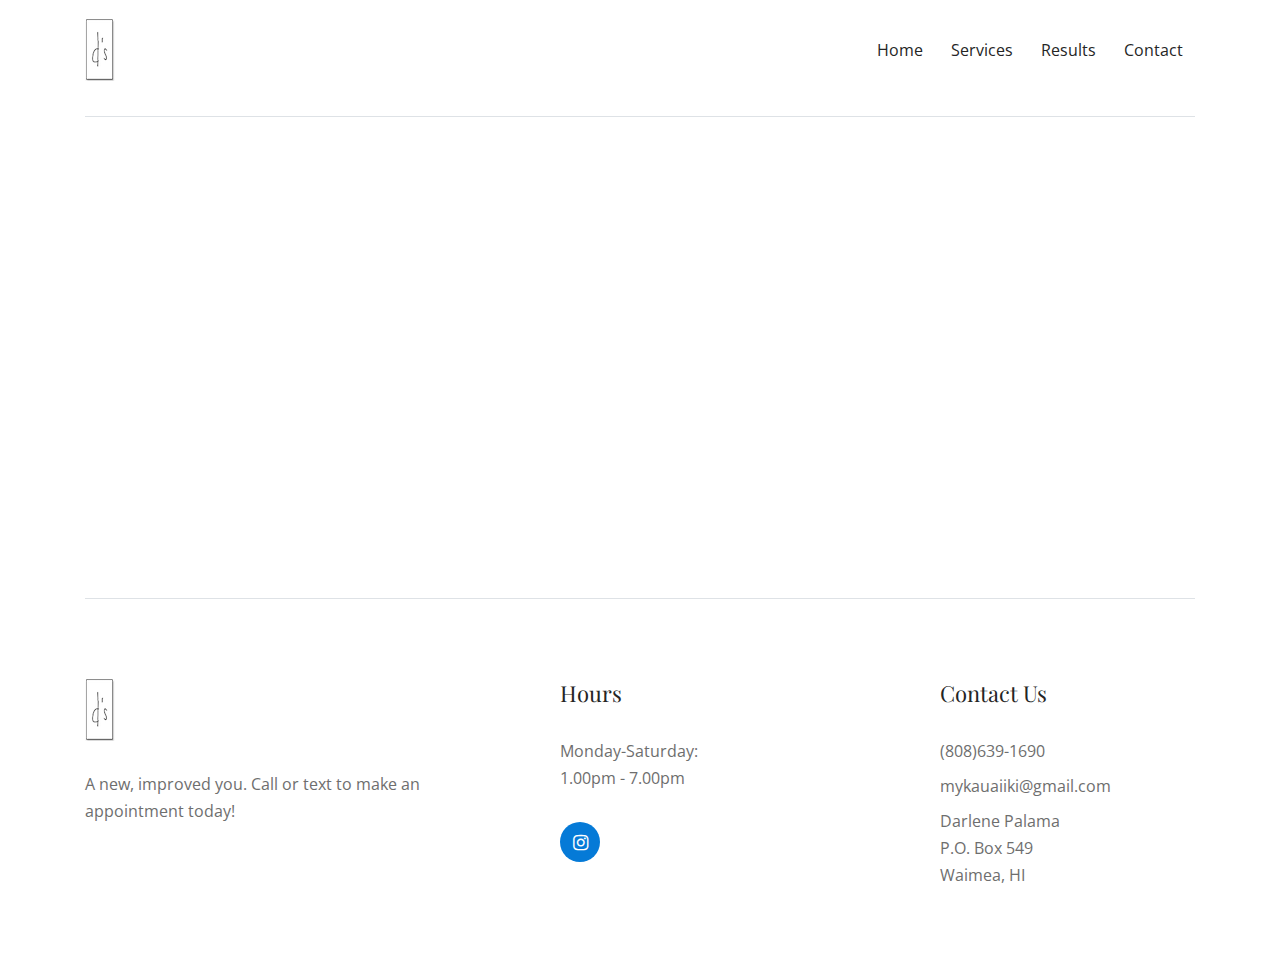
==== commit 6347b3e8: "Removed instagram backlink" ====
--- a/contact.html
+++ b/contact.html
@@ -114,7 +114,6 @@
 
                         <!-- Social Info -->
                         <div class="social-info">
-                            <a href="#" class="facebook"><i class="fa fa-facebook"></i></a>
                             <a href="https://www.instagram.com/darlenepalama/?hl=en" class="instagram"><i class="fa fa-instagram"></i></a>
                         </div>
                     </div>
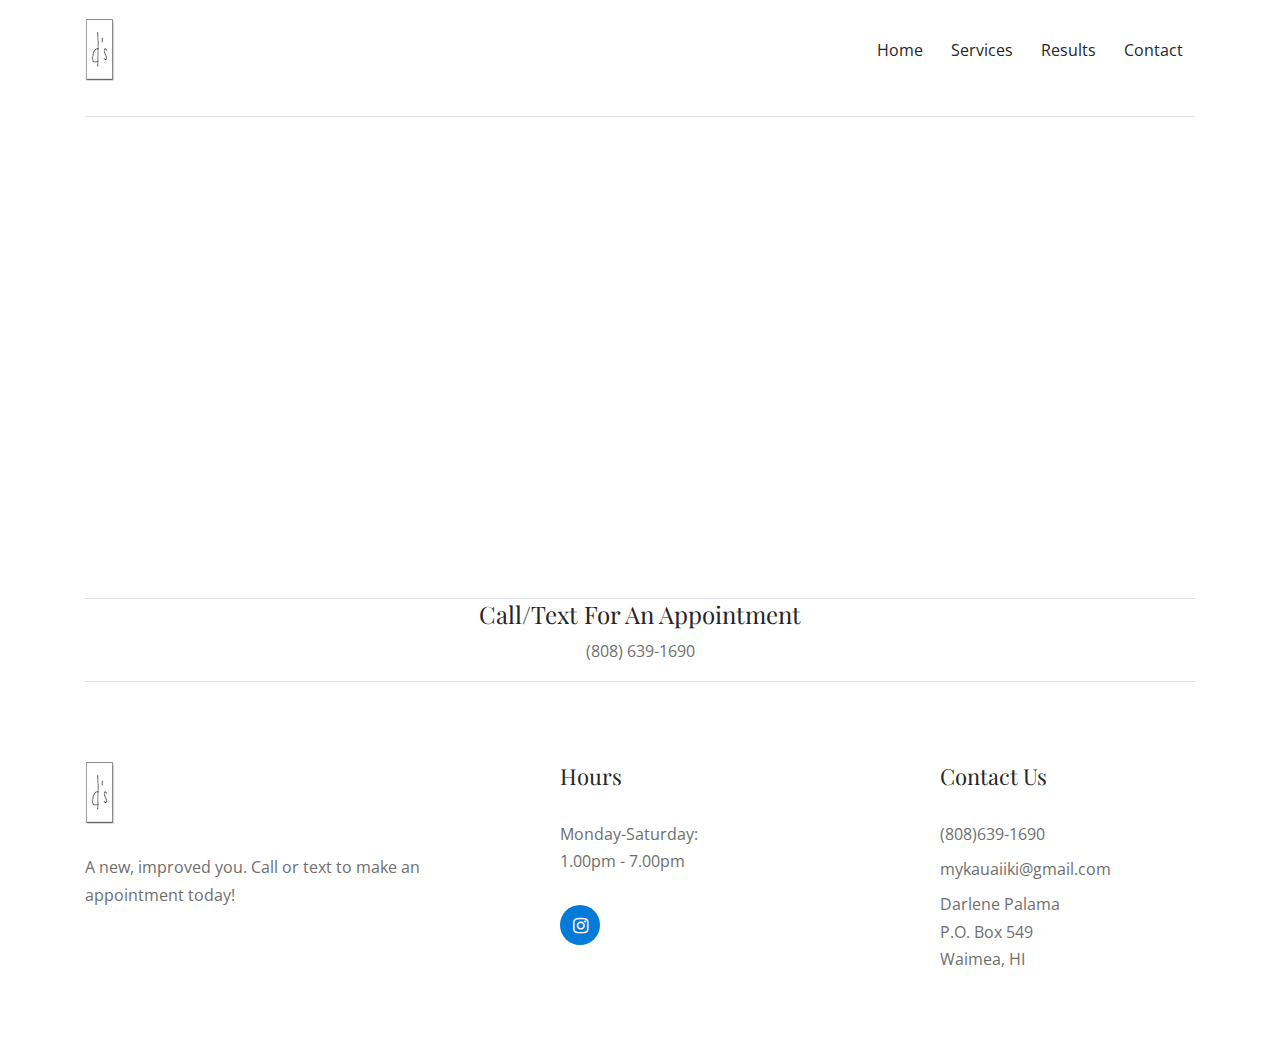
==== commit 31913ead: "Added message to contact page." ====
--- a/contact.html
+++ b/contact.html
@@ -70,15 +70,23 @@
     <!-- Google Maps Start -->
     <div class="container">
         <div class="akame-google-maps-area">
-            <iframe src="https://www.google.com/maps/embed?pb=!1m18!1m12!1m3!1d3701.2905967788015!2d-159.52949958449238!3d21.92337716200979!2m3!1f0!2f0!3f0!3m2!1i1024!2i768!4f13.1!3m3!1m2!1s0x7c070457cb90d60b%3A0xf1c5030e3676e1a9!2s4414+Papalina+Rd%2C+Kalaheo%2C+HI+96741!5e0!3m2!1sen!2sus!4v1564170684583!5m2!1sen!2sus"allowfullscreen></iframe>
+            <iframe src="https://www.google.com/maps/embed?pb=!1m18!1m12!1m3!1d3701.2923121345525!2d-159.529746385052!3d21.923311185520664!2m3!1f0!2f0!3f0!3m2!1i1024!2i768!4f13.1!3m3!1m2!1s0x0%3A0xd208afb136d4a47e!2sDarlene&#39;s!5e0!3m2!1sen!2sus!4v1573099280632!5m2!1sen!2sus" allowfullscreen=""></iframe>
         </div>
     </div>
     <!-- Google Maps End -->
 
     <div class="container">
-    <div class="border-top mt-3"></div>
+        <div class="border-top mt-3"></div>
     </div>
 
+    <div class="text-center">
+        <h4>Call/Text For An Appointment</h4>
+        <p>(808) 639-1690</p>
+    </div>
+
+    <div class="container">
+        <div class="border-bottom"></div>
+    </div>
     <!-- Footer Area Start -->
     <footer class="footer-area section-padding-80-0">
         <div class="container">
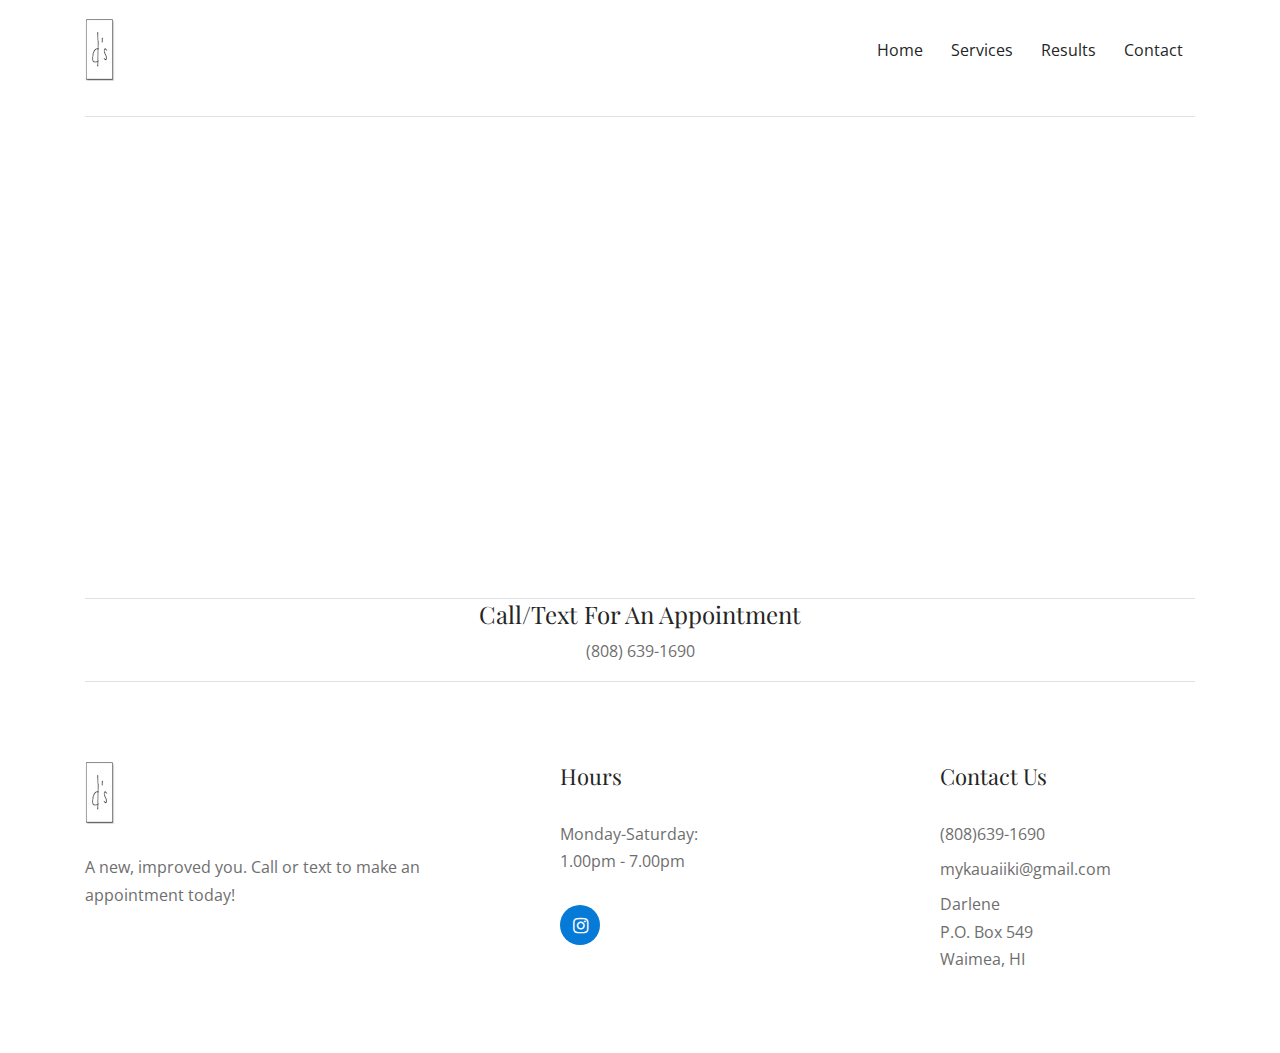
==== commit aaf74afd: "REmoved last name from footer. as well as chaging grammer on index." ====
--- a/contact.html
+++ b/contact.html
@@ -138,7 +138,7 @@
                         <div class="contact-address">
                             <p>(808)639-1690</p>
                             <p>mykauaiiki@gmail.com</p>
-                            <p>Darlene Palama<br> P.O. Box 549<br> Waimea, HI</p>
+                            <p>Darlene<br> P.O. Box 549<br> Waimea, HI</p>
                         </div>
                     </div>
                 </div>
